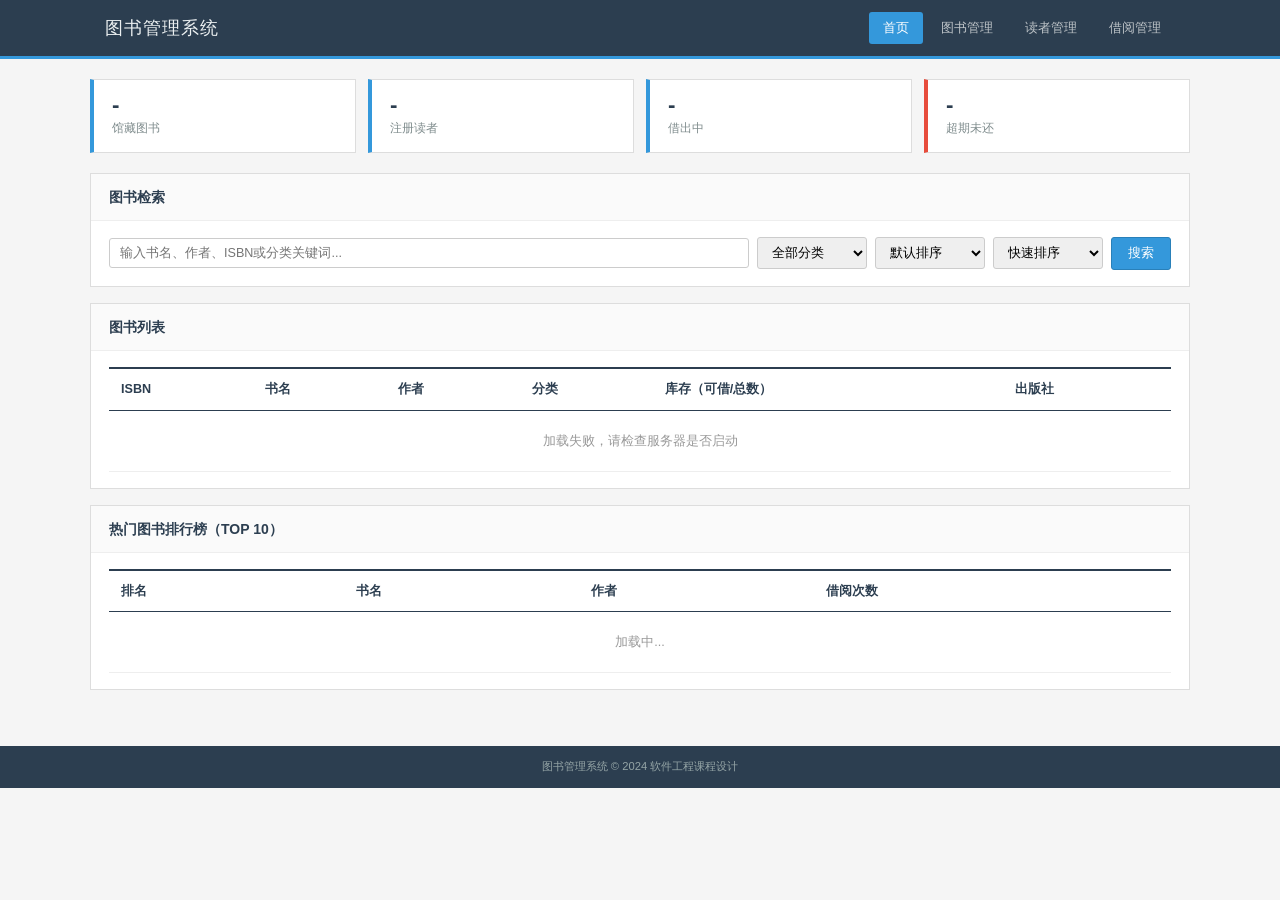
==== web/index.html @ 9607759b "Init project: Library Management System - Book/Reader/Borrow modules, Java backend, HTML5 frontend" ====
<!DOCTYPE html>
<html lang="zh-CN">
<head>
    <meta charset="UTF-8">
    <meta name="viewport" content="width=device-width, initial-scale=1.0">
    <title>图书管理系统</title>
    <link rel="stylesheet" href="css/style.css">
</head>
<body>
    <header class="header">
        <div class="container">
            <h1>图书管理系统</h1>
            <nav class="nav">
                <a href="index.html" class="nav-link active">首页</a>
                <a href="pages/book-manage.html" class="nav-link">图书管理</a>
                <a href="pages/reader-manage.html" class="nav-link">读者管理</a>
                <a href="pages/borrow-manage.html" class="nav-link">借阅管理</a>
            </nav>
        </div>
    </header>

    <main class="container main-content">
        <!-- 数据概览 -->
        <section class="stats-row">
            <div class="stat-card">
                <div class="stat-info">
                    <div class="stat-number" id="totalBooks">-</div>
                    <div class="stat-label">馆藏图书</div>
                </div>
            </div>
            <div class="stat-card">
                <div class="stat-info">
                    <div class="stat-number" id="totalReaders">-</div>
                    <div class="stat-label">注册读者</div>
                </div>
            </div>
            <div class="stat-card">
                <div class="stat-info">
                    <div class="stat-number" id="borrowingCount">-</div>
                    <div class="stat-label">借出中</div>
                </div>
            </div>
            <div class="stat-card overdue">
                <div class="stat-info">
                    <div class="stat-number" id="overdueCount">-</div>
                    <div class="stat-label">超期未还</div>
                </div>
            </div>
        </section>

        <!-- 图书检索 -->
        <section class="card">
            <div class="card-header">
                <h2>图书检索</h2>
            </div>
            <div class="card-body">
                <div class="search-bar">
                    <input type="text" id="searchKeyword" placeholder="输入书名、作者、ISBN或分类关键词...">
                    <select id="searchCategory">
                        <option value="">全部分类</option>
                        <option value="计算机科学">计算机科学</option>
                        <option value="编程语言">编程语言</option>
                        <option value="数据结构">数据结构</option>
                        <option value="算法">算法</option>
                        <option value="网络">网络</option>
                        <option value="数据库">数据库</option>
                        <option value="软件工程">软件工程</option>
                    </select>
                    <select id="sortField">
                        <option value="">默认排序</option>
                        <option value="TITLE">按书名</option>
                        <option value="AUTHOR">按作者</option>
                        <option value="PUBLISH_DATE">按出版日期</option>
                        <option value="AVAILABLE_COUNT">按可借数量</option>
                    </select>
                    <select id="sortAlgorithm">
                        <option value="quick">快速排序</option>
                        <option value="merge">归并排序</option>
                        <option value="bubble">冒泡排序</option>
                    </select>
                    <button class="btn btn-primary" onclick="searchBooks()">搜索</button>
                </div>
            </div>
        </section>

        <!-- 图书列表 -->
        <section class="card">
            <div class="card-header">
                <h2>图书列表</h2>
            </div>
            <div class="card-body">
                <div class="table-container">
                    <table>
                        <thead>
                            <tr>
                                <th>ISBN</th>
                                <th>书名</th>
                                <th>作者</th>
                                <th>分类</th>
                                <th>库存（可借/总数）</th>
                                <th>出版社</th>
                            </tr>
                        </thead>
                        <tbody id="bookTableBody">
                            <tr><td colspan="6" class="text-center">加载中...</td></tr>
                        </tbody>
                    </table>
                </div>
            </div>
        </section>

        <!-- 热门排行 -->
        <section class="card">
            <div class="card-header">
                <h2>热门图书排行榜（TOP 10）</h2>
            </div>
            <div class="card-body">
                <div class="table-container">
                    <table>
                        <thead>
                            <tr>
                                <th>排名</th>
                                <th>书名</th>
                                <th>作者</th>
                                <th>借阅次数</th>
                            </tr>
                        </thead>
                        <tbody id="popularTableBody">
                            <tr><td colspan="4" class="text-center">加载中...</td></tr>
                        </tbody>
                    </table>
                </div>
            </div>
        </section>
    </main>

    <footer class="footer">
        <p>图书管理系统 &copy; 2024 软件工程课程设计</p>
    </footer>

    <script src="js/api.js"></script>
    <script src="js/book.js"></script>
    <script>
        document.addEventListener('DOMContentLoaded', () => {
            loadStats();
            searchBooks();
            loadPopularBooks();
        });

        async function loadStats() {
            try {
                const books = await API.get('/books');
                const readers = await API.get('/readers');
                const borrowing = await API.get('/borrow-records?status=BORROWED');
                const overdue = await API.get('/stats/overdue');
                document.getElementById('totalBooks').textContent = books.total || 0;
                document.getElementById('totalReaders').textContent = readers.total || 0;
                document.getElementById('borrowingCount').textContent = borrowing.total || 0;
                document.getElementById('overdueCount').textContent = overdue.total || 0;
            } catch (e) {
                console.error('获取统计数据失败:', e);
            }
        }

        async function loadPopularBooks() {
            try {
                const result = await API.get('/stats/popular-books?top=10');
                const tbody = document.getElementById('popularTableBody');
                if (result.data && result.data.length > 0) {
                    tbody.innerHTML = result.data.map(b => `
                        <tr>
                            <td><span class="rank-num rank-${b.rank}">${b.rank}</span></td>
                            <td>${escapeHtml(b.title)}</td>
                            <td>${escapeHtml(b.author)}</td>
                            <td>${b.borrowCount} 次</td>
                        </tr>
                    `).join('');
                } else {
                    tbody.innerHTML = '<tr><td colspan="4" class="text-center">暂无借阅数据</td></tr>';
                }
            } catch (e) {
                console.error('获取排行榜失败:', e);
            }
        }
    </script>
</body>
</html>
---- web/css/style.css ----
/*
 * 图书管理系统 - 样式表
 * 简洁实用的界面风格
 */

/* ===== 基础设置 ===== */
* { margin: 0; padding: 0; box-sizing: border-box; }

body {
    font-family: "Microsoft YaHei", "SimSun", sans-serif;
    background: #f5f5f5;
    color: #333;
    line-height: 1.6;
    font-size: 14px;
}

.container { max-width: 1100px; margin: 0 auto; padding: 0 15px; }

/* ===== 顶部导航 ===== */
.header {
    background: #2c3e50;
    color: #ecf0f1;
    padding: 12px 0;
    border-bottom: 3px solid #3498db;
}
.header .container {
    display: flex;
    align-items: center;
    justify-content: space-between;
    flex-wrap: wrap;
    gap: 10px;
}
.header h1 {
    font-size: 1.3em;
    font-weight: normal;
    letter-spacing: 1px;
}
.nav { display: flex; gap: 4px; flex-wrap: wrap; }
.nav-link {
    color: #bdc3c7;
    text-decoration: none;
    padding: 6px 14px;
    border-radius: 3px;
    font-size: 0.9em;
    transition: background 0.2s;
}
.nav-link:hover { background: rgba(255,255,255,0.1); color: #fff; }
.nav-link.active { background: #3498db; color: #fff; }

/* ===== 主内容 ===== */
.main-content { padding: 20px 0 40px; }

/* ===== 统计卡片行 ===== */
.stats-row {
    display: grid;
    grid-template-columns: repeat(4, 1fr);
    gap: 12px;
    margin-bottom: 20px;
}
.stat-card {
    background: #fff;
    border: 1px solid #ddd;
    border-left: 4px solid #3498db;
    padding: 14px 18px;
    display: flex;
    align-items: center;
    gap: 12px;
}
.stat-card.overdue { border-left-color: #e74c3c; }
.stat-number {
    font-size: 1.6em;
    font-weight: bold;
    color: #2c3e50;
    line-height: 1;
}
.stat-label { color: #7f8c8d; font-size: 0.85em; margin-top: 2px; }

/* ===== 卡片容器 ===== */
.card {
    background: #fff;
    border: 1px solid #ddd;
    margin-bottom: 16px;
}
.card-header {
    background: #fafafa;
    padding: 12px 18px;
    border-bottom: 1px solid #eee;
    display: flex;
    justify-content: space-between;
    align-items: center;
    flex-wrap: wrap;
    gap: 10px;
}
.card-header h2 { font-size: 1em; color: #2c3e50; font-weight: bold; }
.card-body { padding: 16px 18px; }

/* ===== 表单 ===== */
input[type="text"], input[type="number"], input[type="date"], select, textarea {
    padding: 7px 10px;
    border: 1px solid #ccc;
    border-radius: 3px;
    font-size: 0.9em;
    font-family: inherit;
}
input:focus, select:focus, textarea:focus {
    outline: none;
    border-color: #3498db;
}
textarea { resize: vertical; min-height: 60px; }

/* ===== 按钮 ===== */
.btn {
    padding: 7px 16px;
    border: 1px solid transparent;
    border-radius: 3px;
    cursor: pointer;
    font-size: 0.9em;
    font-family: inherit;
    transition: background 0.2s;
}
.btn-primary { background: #3498db; color: #fff; border-color: #2980b9; }
.btn-primary:hover { background: #2980b9; }
.btn-success { background: #27ae60; color: #fff; border-color: #219a52; }
.btn-success:hover { background: #219a52; }
.btn-warning { background: #e67e22; color: #fff; border-color: #d35400; }
.btn-warning:hover { background: #d35400; }
.btn-danger { background: #e74c3c; color: #fff; border-color: #c0392b; }
.btn-danger:hover { background: #c0392b; }
.btn-sm { padding: 4px 10px; font-size: 0.8em; }
.btn-outline {
    background: #fff;
    border: 1px solid #3498db;
    color: #3498db;
}
.btn-outline:hover { background: #3498db; color: #fff; }

/* ===== 搜索栏 ===== */
.search-bar {
    display: flex;
    gap: 8px;
    flex-wrap: wrap;
    align-items: center;
}
.search-bar input { flex: 1; min-width: 180px; }
.search-bar select { min-width: 110px; }

/* ===== 表格（三线表风格） ===== */
.table-container { overflow-x: auto; }
table {
    width: 100%;
    border-collapse: collapse;
    font-size: 0.9em;
}
thead { border-top: 2px solid #2c3e50; border-bottom: 1.5px solid #2c3e50; }
th {
    padding: 10px 12px;
    text-align: left;
    font-weight: bold;
    color: #2c3e50;
    white-space: nowrap;
}
td {
    padding: 8px 12px;
    border-bottom: 1px solid #eee;
}
tbody tr:hover td { background: #f8f9fa; }
tbody { border-bottom: 1.5px solid #2c3e50; }
.text-center { text-align: center; color: #999; padding: 20px; }

/* ===== 状态标签 ===== */
.badge {
    display: inline-block;
    padding: 2px 8px;
    border-radius: 2px;
    font-size: 0.8em;
}
.badge-borrowed { background: #fef3cd; color: #856404; border: 1px solid #ffeaa7; }
.badge-returned { background: #d4edda; color: #155724; border: 1px solid #c3e6cb; }
.badge-overdue { background: #f8d7da; color: #721c24; border: 1px solid #f5c6cb; }

/* ===== 排名数字 ===== */
.rank-num {
    display: inline-block;
    width: 24px;
    height: 24px;
    line-height: 24px;
    text-align: center;
    border-radius: 2px;
    font-size: 0.85em;
    font-weight: bold;
    color: #fff;
    background: #7f8c8d;
}
.rank-1, .rank-2, .rank-3 { background: #e67e22; }

/* ===== 弹窗 ===== */
.modal-overlay {
    display: none;
    position: fixed;
    top: 0;
    left: 0;
    width: 100%;
    height: 100%;
    background: rgba(0,0,0,0.45);
    z-index: 200;
    justify-content: center;
    align-items: center;
}
.modal-overlay.active { display: flex; }
.modal {
    background: #fff;
    border: 1px solid #ccc;
    padding: 24px;
    width: 90%;
    max-width: 550px;
    max-height: 85vh;
    overflow-y: auto;
}
.modal h3 { margin-bottom: 16px; color: #2c3e50; font-size: 1em; border-bottom: 2px solid #3498db; padding-bottom: 8px; }
.form-group { margin-bottom: 12px; }
.form-group label {
    display: block;
    margin-bottom: 4px;
    font-weight: bold;
    color: #555;
    font-size: 0.85em;
}
.form-group input, .form-group select, .form-group textarea { width: 100%; }
.form-actions { display: flex; gap: 8px; justify-content: flex-end; margin-top: 16px; padding-top: 12px; border-top: 1px solid #eee; }

/* ===== 提示消息 ===== */
.toast {
    position: fixed;
    top: 16px;
    right: 16px;
    padding: 10px 20px;
    border-radius: 3px;
    color: #fff;
    font-size: 0.9em;
    z-index: 999;
    animation: slideIn 0.3s ease;
}
.toast-success { background: #27ae60; }
.toast-error { background: #e74c3c; }
@keyframes slideIn {
    from { transform: translateX(100%); opacity: 0; }
    to { transform: translateX(0); opacity: 1; }
}

/* ===== 页脚 ===== */
.footer {
    background: #2c3e50;
    color: #95a5a6;
    text-align: center;
    padding: 12px;
    font-size: 0.8em;
}

/* ===== 响应式 ===== */
@media (max-width: 768px) {
    .stats-row { grid-template-columns: repeat(2, 1fr); }
    .header .container { flex-direction: column; }
    .search-bar { flex-direction: column; }
    .search-bar input, .search-bar select { width: 100%; }
}
@media (max-width: 480px) {
    .stats-row { grid-template-columns: 1fr; }
}
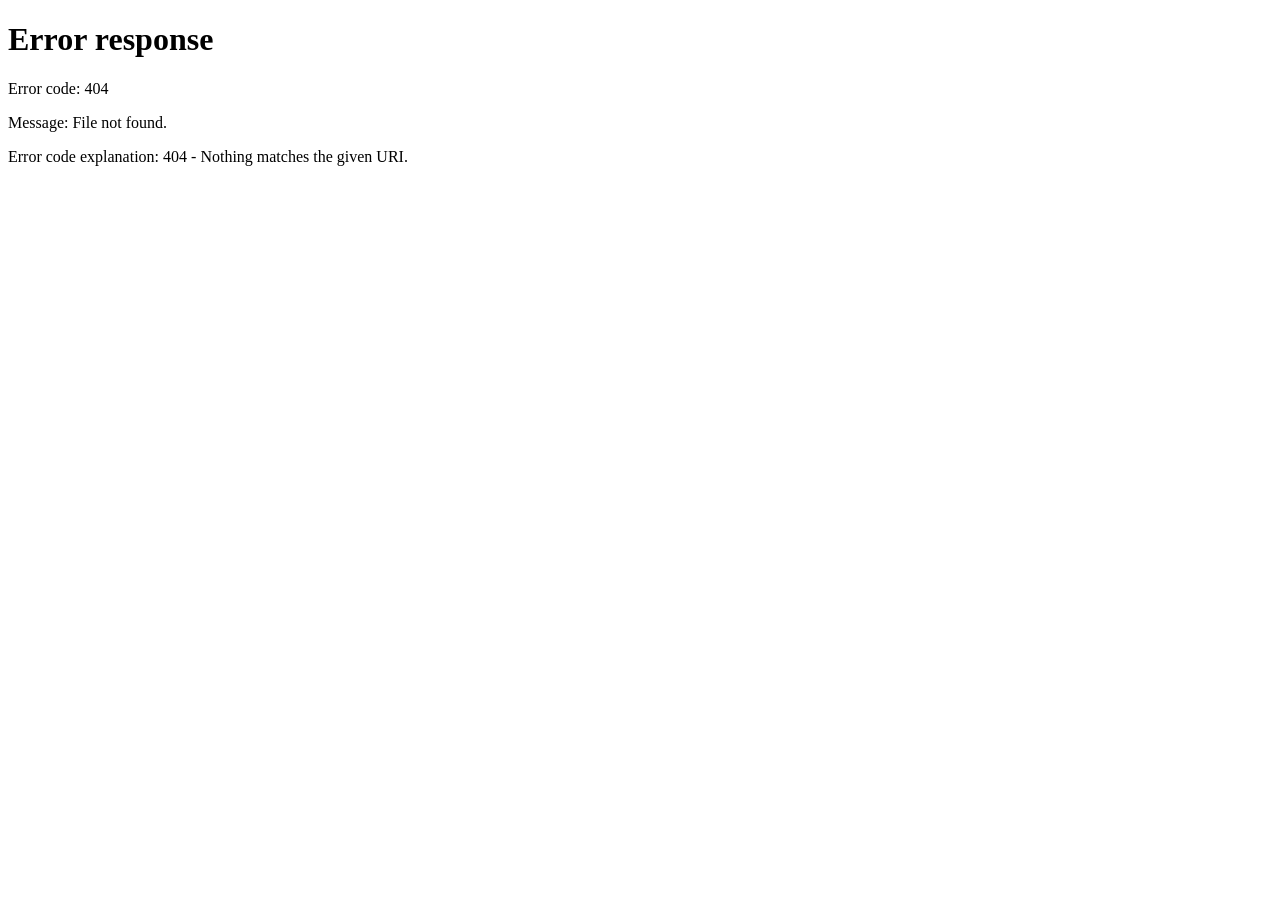
==== commit a09de817: "Add login/register system with admin/reader role separation" ====
--- a/web/index.html
+++ b/web/index.html
@@ -10,40 +10,35 @@
     <header class="header">
         <div class="container">
             <h1>图书管理系统</h1>
-            <nav class="nav">
-                <a href="index.html" class="nav-link active">首页</a>
-                <a href="pages/book-manage.html" class="nav-link">图书管理</a>
-                <a href="pages/reader-manage.html" class="nav-link">读者管理</a>
-                <a href="pages/borrow-manage.html" class="nav-link">借阅管理</a>
-            </nav>
+            <nav class="nav"><!-- 动态加载 --></nav>
         </div>
     </header>
 
     <main class="container main-content">
-        <!-- 数据概览 -->
-        <section class="stats-row">
+        <!-- 管理员：全局统计；读者：个人统计 -->
+        <section class="stats-row" id="statsSection">
             <div class="stat-card">
                 <div class="stat-info">
-                    <div class="stat-number" id="totalBooks">-</div>
-                    <div class="stat-label">馆藏图书</div>
+                    <div class="stat-number" id="statNum1">-</div>
+                    <div class="stat-label" id="statLabel1">馆藏图书</div>
                 </div>
             </div>
             <div class="stat-card">
                 <div class="stat-info">
-                    <div class="stat-number" id="totalReaders">-</div>
-                    <div class="stat-label">注册读者</div>
+                    <div class="stat-number" id="statNum2">-</div>
+                    <div class="stat-label" id="statLabel2">注册读者</div>
                 </div>
             </div>
             <div class="stat-card">
                 <div class="stat-info">
-                    <div class="stat-number" id="borrowingCount">-</div>
-                    <div class="stat-label">借出中</div>
+                    <div class="stat-number" id="statNum3">-</div>
+                    <div class="stat-label" id="statLabel3">借出中</div>
                 </div>
             </div>
             <div class="stat-card overdue">
                 <div class="stat-info">
-                    <div class="stat-number" id="overdueCount">-</div>
-                    <div class="stat-label">超期未还</div>
+                    <div class="stat-number" id="statNum4">-</div>
+                    <div class="stat-label" id="statLabel4">超期未还</div>
                 </div>
             </div>
         </section>
@@ -85,20 +80,14 @@
 
         <!-- 图书列表 -->
         <section class="card">
-            <div class="card-header">
-                <h2>图书列表</h2>
-            </div>
+            <div class="card-header"><h2>图书列表</h2></div>
             <div class="card-body">
                 <div class="table-container">
                     <table>
                         <thead>
                             <tr>
-                                <th>ISBN</th>
-                                <th>书名</th>
-                                <th>作者</th>
-                                <th>分类</th>
-                                <th>库存（可借/总数）</th>
-                                <th>出版社</th>
+                                <th>ISBN</th><th>书名</th><th>作者</th><th>分类</th>
+                                <th>库存（可借/总数）</th><th>出版社</th>
                             </tr>
                         </thead>
                         <tbody id="bookTableBody">
@@ -111,20 +100,11 @@
 
         <!-- 热门排行 -->
         <section class="card">
-            <div class="card-header">
-                <h2>热门图书排行榜（TOP 10）</h2>
-            </div>
+            <div class="card-header"><h2>热门图书排行榜（TOP 10）</h2></div>
             <div class="card-body">
                 <div class="table-container">
                     <table>
-                        <thead>
-                            <tr>
-                                <th>排名</th>
-                                <th>书名</th>
-                                <th>作者</th>
-                                <th>借阅次数</th>
-                            </tr>
-                        </thead>
+                        <thead><tr><th>排名</th><th>书名</th><th>作者</th><th>借阅次数</th></tr></thead>
                         <tbody id="popularTableBody">
                             <tr><td colspan="4" class="text-center">加载中...</td></tr>
                         </tbody>
@@ -134,31 +114,73 @@
         </section>
     </main>
 
-    <footer class="footer">
-        <p>图书管理系统 &copy; 2024 软件工程课程设计</p>
-    </footer>
-
+    <footer class="footer"><p>图书管理系统 &copy; 2024 软件工程课程设计</p></footer>
+
+    <script src="js/auth.js"></script>
     <script src="js/api.js"></script>
     <script src="js/book.js"></script>
     <script>
         document.addEventListener('DOMContentLoaded', () => {
-            loadStats();
+            initPage('home');
+            loadDashboard();
             searchBooks();
             loadPopularBooks();
         });
 
-        async function loadStats() {
-            try {
-                const books = await API.get('/books');
-                const readers = await API.get('/readers');
-                const borrowing = await API.get('/borrow-records?status=BORROWED');
-                const overdue = await API.get('/stats/overdue');
-                document.getElementById('totalBooks').textContent = books.total || 0;
-                document.getElementById('totalReaders').textContent = readers.total || 0;
-                document.getElementById('borrowingCount').textContent = borrowing.total || 0;
-                document.getElementById('overdueCount').textContent = overdue.total || 0;
-            } catch (e) {
-                console.error('获取统计数据失败:', e);
+        async function loadDashboard() {
+            const auth = getAuth();
+            if (auth.role === 'admin') {
+                // 管理员：全系统统计
+                try {
+                    const books = await API.get('/books');
+                    const readers = await API.get('/readers');
+                    const borrowing = await API.get('/borrow-records?status=BORROWED');
+                    const overdue = await API.get('/stats/overdue');
+                    document.getElementById('statNum1').textContent = books.total || 0;
+                    document.getElementById('statNum2').textContent = readers.total || 0;
+                    document.getElementById('statNum3').textContent = borrowing.total || 0;
+                    document.getElementById('statNum4').textContent = overdue.total || 0;
+                    document.getElementById('statLabel1').textContent = '馆藏图书';
+                    document.getElementById('statLabel2').textContent = '注册读者';
+                    document.getElementById('statLabel3').textContent = '借出中';
+                    document.getElementById('statLabel4').textContent = '超期未还';
+                } catch(e) { console.error(e); }
+            } else {
+                // 读者：个人借阅概览
+                const readerId = auth.readerId;
+                const statsRow = document.getElementById('statsSection');
+                statsRow.innerHTML = `
+                    <div class="stat-card">
+                        <div class="stat-info">
+                            <div class="stat-number">${escapeHtml(auth.name)}</div>
+                            <div class="stat-label">欢迎你，${auth.readerType === 'TEACHER' ? '教师' : '同学'}</div>
+                        </div>
+                    </div>
+                    <div class="stat-card">
+                        <div class="stat-info">
+                            <div class="stat-number" id="myBorrowing">-</div>
+                            <div class="stat-label">当前借阅</div>
+                        </div>
+                    </div>
+                    <div class="stat-card">
+                        <div class="stat-info">
+                            <div class="stat-number" id="myLimit">${auth.maxBorrows}</div>
+                            <div class="stat-label">借阅上限</div>
+                        </div>
+                    </div>
+                    <div class="stat-card overdue">
+                        <div class="stat-info">
+                            <div class="stat-number" id="myOverdue">-</div>
+                            <div class="stat-label">超期未还</div>
+                        </div>
+                    </div>`;
+                try {
+                    const records = await API.get('/borrow-records?readerId=' + readerId);
+                    const borrowed = records.data?.filter(r => r.status === 'BORROWED' || r.status === 'OVERDUE') || [];
+                    const overdue = records.data?.filter(r => r.status === 'OVERDUE') || [];
+                    document.getElementById('myBorrowing').textContent = borrowed.length;
+                    document.getElementById('myOverdue').textContent = overdue.length;
+                } catch(e) { console.error(e); }
             }
         }
 
@@ -173,15 +195,14 @@
                             <td>${escapeHtml(b.title)}</td>
                             <td>${escapeHtml(b.author)}</td>
                             <td>${b.borrowCount} 次</td>
-                        </tr>
-                    `).join('');
+                        </tr>`).join('');
                 } else {
                     tbody.innerHTML = '<tr><td colspan="4" class="text-center">暂无借阅数据</td></tr>';
                 }
-            } catch (e) {
-                console.error('获取排行榜失败:', e);
-            }
+            } catch(e) { console.error(e); }
         }
+
+        document.getElementById('searchKeyword').addEventListener('keypress', e => { if(e.key==='Enter') searchBooks(); });
     </script>
 </body>
 </html>
